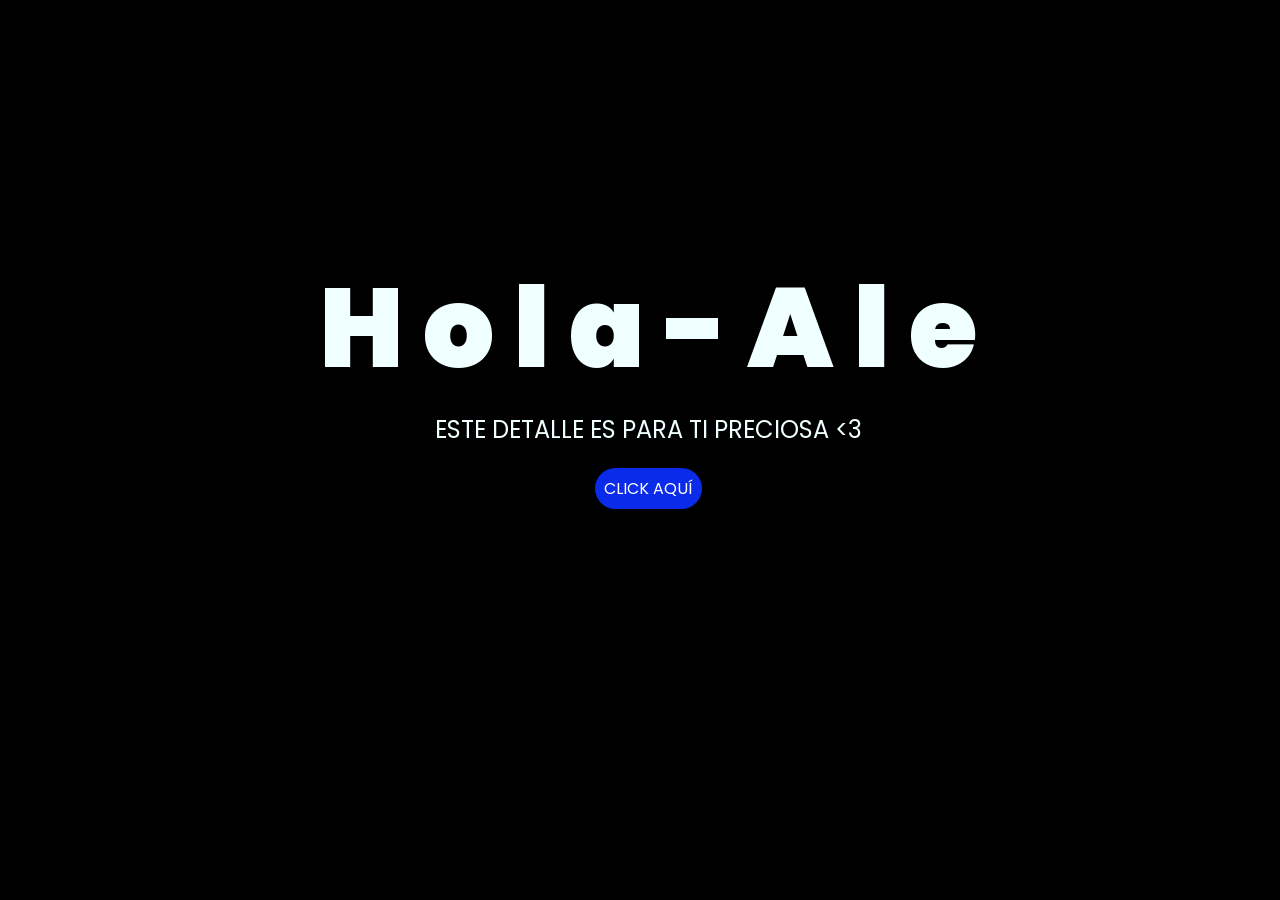
==== index.html @ 9e7652f7 "Add files via upload" ====
<!DOCTYPE html>
<html lang="es">

<head>
    <meta charset="UTF-8">
    <meta http-equiv="X-UA-Compatible" content="IE=edge">
    <meta name="viewport" content="width=device-width, initial-scale=1.0">
    <link rel="stylesheet" href="css/style.css">
    <link rel="icon" href="img/flowers.png" type="image/x-icon">
    <title>Flowers</title>
</head>

<body>
    <div class="greetings">
        <span>H</span>
        <span>o</span>
        <span>l</span>
        <span>a</span>
        <span>-</span>
        <span>A</span>
        <span>l</span>
        <span>e</span>
    </div>
    <div class="description">
        <span>ESTE DETALLE ES PARA TI PRECIOSA <3 </span>
    </div>
    <div class="button">
        <button class="botones">
            <a href="flower.html" style="color: #fff;">CLICK AQUÍ</a>
        </button>
    </div>

</body>

</html>
---- css/style.css ----
@import url('https://fonts.googleapis.com/css2?family=Poppins:ital,wght@0,500;1,900&display=swap');
*{
    font-family: 'Poppins',cursive;
}
body{
    color: azure;
    width: 100%;
    height: 82vh;
    display: flex;
    flex-direction: column;
    align-items: center;
    justify-content: center;
    background-color: black;
    /* padding-top: -30; */
}

.botones{
    padding: 9px;
    border-radius: 80px;
    background-color: transparent;
    border: none;
}

.botones a{
    background-color: #0a2be9;
    padding: 9px;
    border-radius: 80px;
    -webkit-border-radius: 80px;
    -moz-border-radius: 80px;
    -ms-border-radius: 80px;
    -o-border-radius: 80px;

}

.botones a:focus{
    background-color: rgb(50, 194, 194);
}

.greetings{
    font-size: 7rem;
    font-weight: 900;
}
.greetings > span{
    animation: glow 2.5s ease-in-out infinite;
}
@keyframes glow{
    0%, 100%{
        color: #fff;
        text-shadow: 0 0 12px #39c6d6, 0 0 50px #39c6d6, 0 0 100px #39c6d6;
    }
    10%, 90%{
        color: #111;
        text-shadow: none;
    }
}
.greetings > span:nth-child(2){
    animation-delay: .2s ;
}
.greetings > span:nth-child(3){
    animation-delay: .4s ;
}
.greetings > span:nth-child(4){
    animation-delay: .6s;
}
.greetings > span:nth-child(5){
    animation-delay: .8s;
}
.greetings > span:nth-child(6){
    animation-delay: 1s;
}

.greetings > span:nth-child(7){
    animation-delay: 1.3s;
}

.greetings > span:nth-child(8){
    animation-delay: 1.6s;
}


.description{
    font-size: 1.5rem;
    margin-bottom: 20px;
}

.button a{
    text-decoration: none;
    font-size: 1rem;
    color: #111;
}

@media screen and (max-width:574px){
    .greetings{
        display: block;
        font-size: 4rem;
        font-weight: 800;
        text-align: center;
    }
    .description{
        font-size: 2rem;
    }
    
    .button a{
        font-size: 1rem;
    }
}
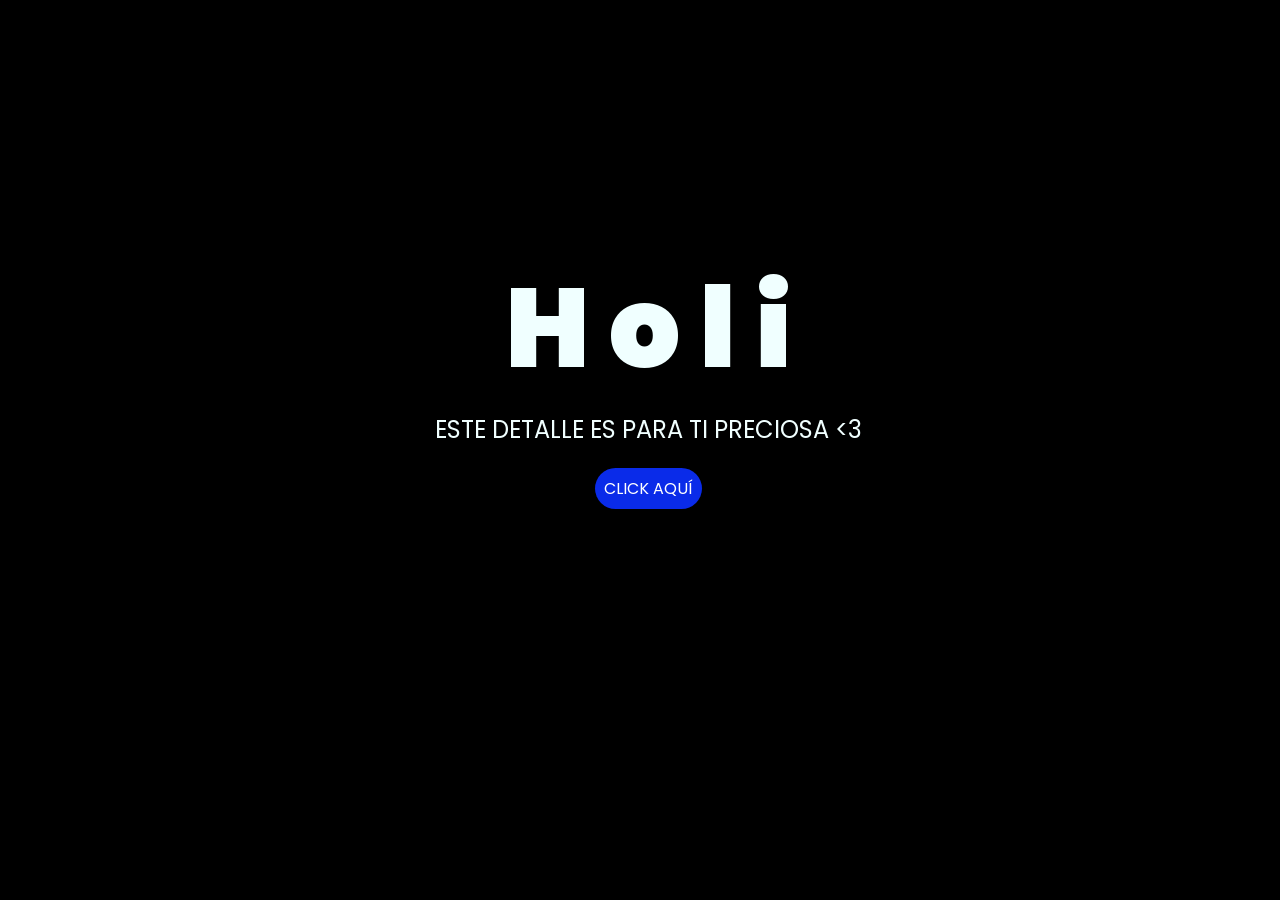
==== commit c5d093b1: "index.html" ====
--- a/index.html
+++ b/index.html
@@ -15,11 +15,7 @@
         <span>H</span>
         <span>o</span>
         <span>l</span>
-        <span>a</span>
-        <span>-</span>
-        <span>A</span>
-        <span>l</span>
-        <span>e</span>
+        <span>i</span>
     </div>
     <div class="description">
         <span>ESTE DETALLE ES PARA TI PRECIOSA <3 </span>
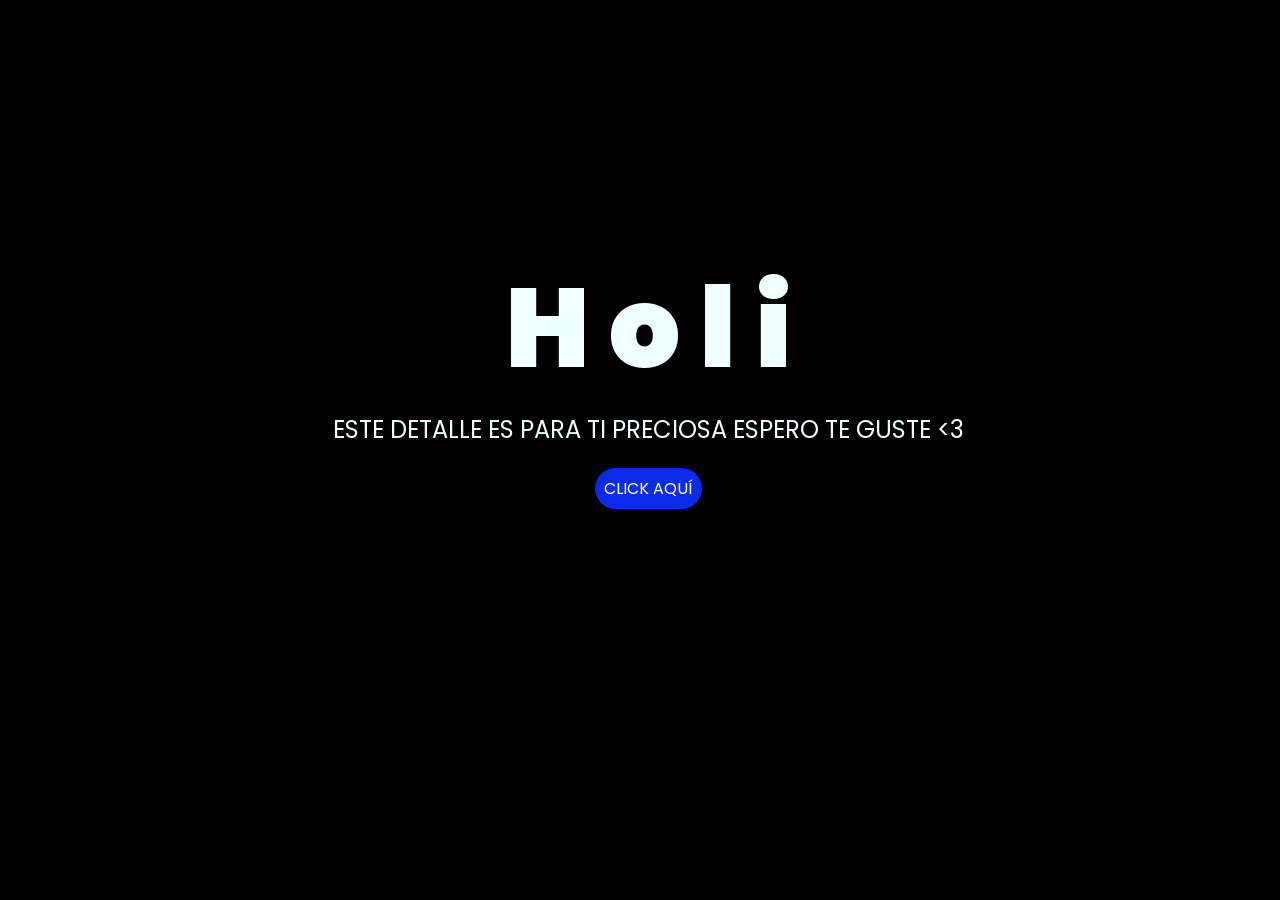
==== commit 08f3cccb: "index.html" ====
--- a/index.html
+++ b/index.html
@@ -18,7 +18,7 @@
         <span>i</span>
     </div>
     <div class="description">
-        <span>ESTE DETALLE ES PARA TI PRECIOSA <3 </span>
+        <span>ESTE DETALLE ES PARA TI PRECIOSA ESPERO TE GUSTE <3 </span>
     </div>
     <div class="button">
         <button class="botones">
--- a/css/style.css
+++ b/css/style.css
@@ -65,18 +65,6 @@
 .greetings > span:nth-child(5){
     animation-delay: .8s;
 }
-.greetings > span:nth-child(6){
-    animation-delay: 1s;
-}
-
-.greetings > span:nth-child(7){
-    animation-delay: 1.3s;
-}
-
-.greetings > span:nth-child(8){
-    animation-delay: 1.6s;
-}
-
 
 .description{
     font-size: 1.5rem;
@@ -103,4 +91,4 @@
     .button a{
         font-size: 1rem;
     }
-}+}
